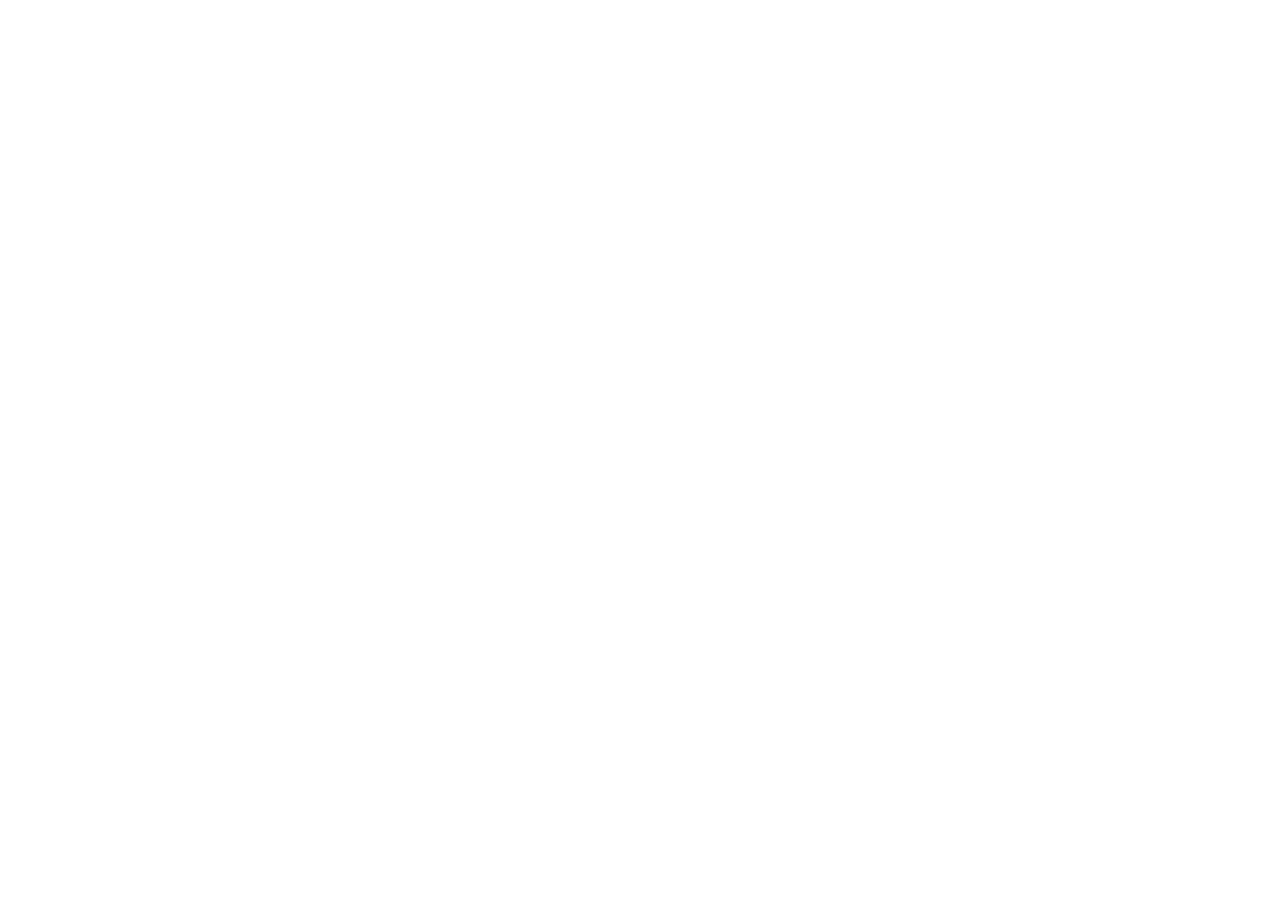
==== index.html @ 07524ce7 "Latihan 1.2: menambahkan basic HTML" ====
<!DOCTYPE html>
<html lang="en">
<head>
    <meta charset="UTF-8">
    <meta http-equiv="X-UA-Compatible" content="IE=edge">
    <meta name="viewport" content="width=device-width, initial-scale=1.0">
    <title>Tugas 1</title>
</head>
<body>
    
</body>
</html>
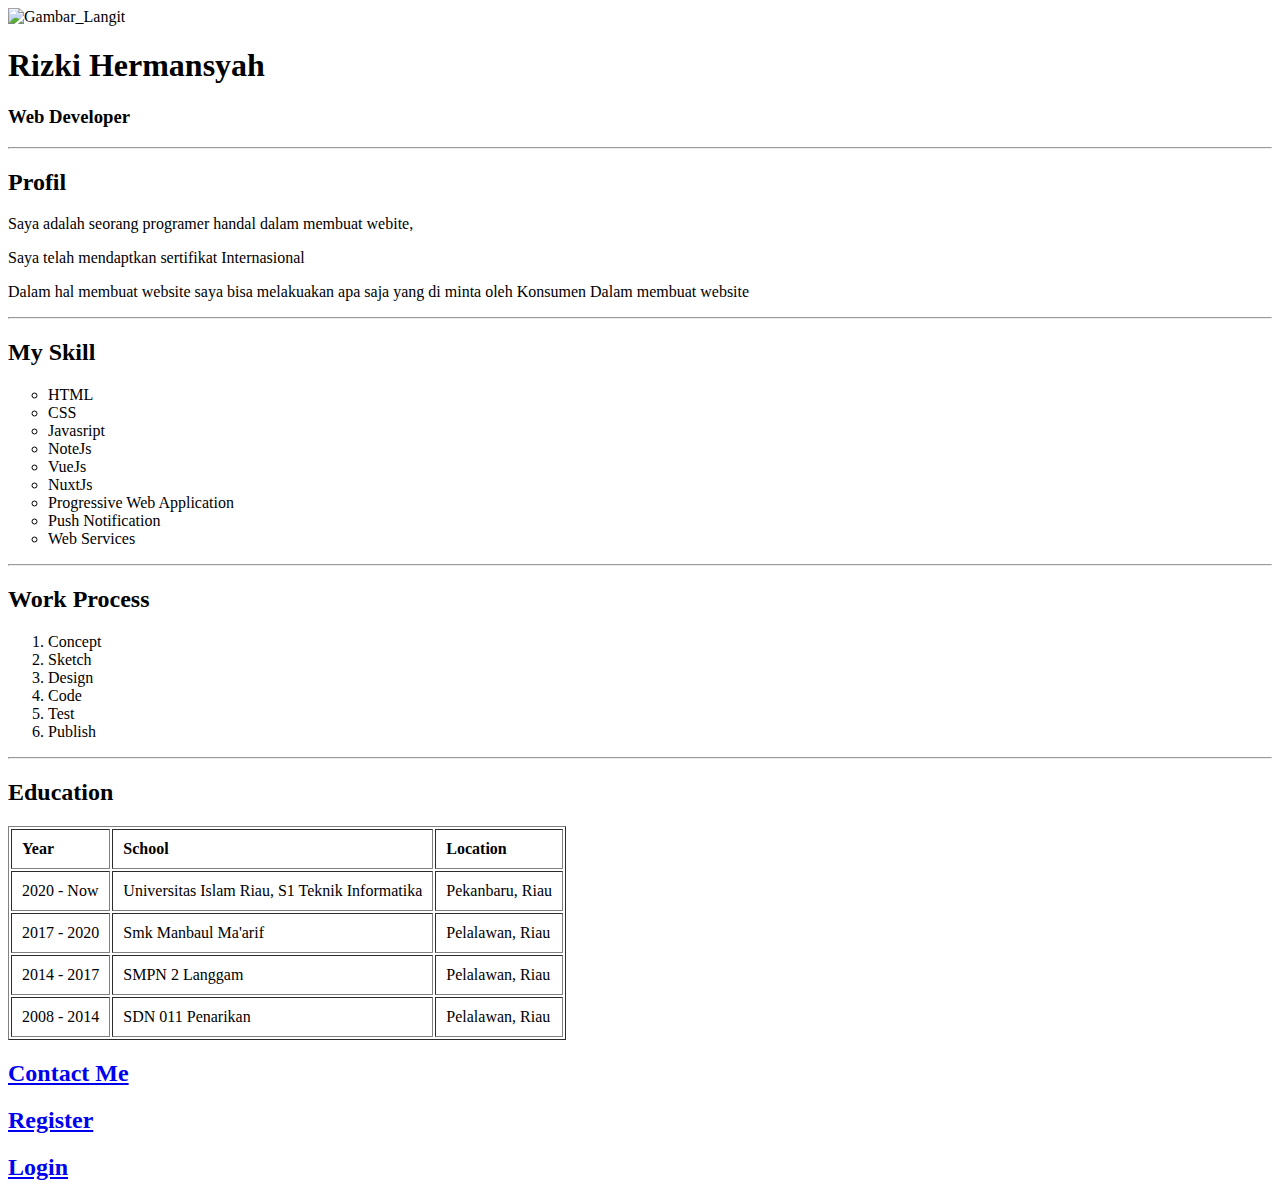
==== commit 6eea8e2c: "Latihan 2.4: Menambahkan Form Login" ====
--- a/index.html
+++ b/index.html
@@ -7,6 +7,84 @@
     <title>Tugas 1</title>
 </head>
 <body>
+    <img src="profil.jpg" alt="Gambar_Langit" width="90" height="100" alt="foto-profil">
+    <h1>Rizki Hermansyah</h1>
+
+	<h3>Web Developer</h3>
+	<hr>
+
+    <h2>Profil</h2>
+
+	<p>Saya adalah seorang programer handal dalam membuat webite, </p>
+	<p>Saya telah mendaptkan sertifikat Internasional</p>
+	<p>Dalam hal membuat website saya bisa melakuakan apa saja yang di minta oleh Konsumen Dalam membuat website</p>
+	<hr>
+
+    <h2>My Skill</h2>
+	<ul type="circle">
+		<li>HTML</li>
+		<li>CSS</li>
+		<li>Javasript</li>
+		<li>NoteJs</li>
+		<li>VueJs</li>
+		<li>NuxtJs</li>
+		<li>Progressive Web Application</li>
+		<li>Push Notification</li>
+		<li>Web Services</li>
+	</ul>
+	<hr>
+
+    <h2>Work Process</h2>
+	<ol type="circle">
+		<li>Concept</li>
+		<li>Sketch</li>
+		<li>Design</li>
+		<li>Code</li>
+		<li>Test</li>
+		<li>Publish</li>
+	</ol>
+	<hr>
+
+	<h2>Education</h2>
+	<table border="1" cellpadding="10">
+		
+		<tr>
+			
+			<td><b>Year</b></td>
+			<td><b>School</b></td>
+			<td><b>Location</b></td>
+		</tr>
+
+		<tr>
+			<td>2020 - Now</td>
+			<td>Universitas Islam Riau, S1 Teknik Informatika</td>
+			<td>Pekanbaru, Riau</td>
+		</tr>
+		
+		<tr>
+			<td>2017 - 2020</td>
+			<td>Smk Manbaul Ma'arif</td>
+			<td>Pelalawan, Riau</td>
+		</tr>
+
+		<tr>
+			<td>2014 - 2017</td>
+			<td>SMPN 2 Langgam</td>
+			<td>Pelalawan, Riau</td>
+		</tr>
+
+		<tr>
+			<td>2008 - 2014</td>
+			<td>SDN 011 Penarikan</td>
+			<td>Pelalawan, Riau</td>
+		</tr>
+
+	</table>
+
     
+    <h2><a href="contact.html">Contact Me</a></h2>
+	<h2><a href="register.html">Register</a></h2>
+	<h2><a href="login.html">Login</a></h2>
+
 </body>
 </html>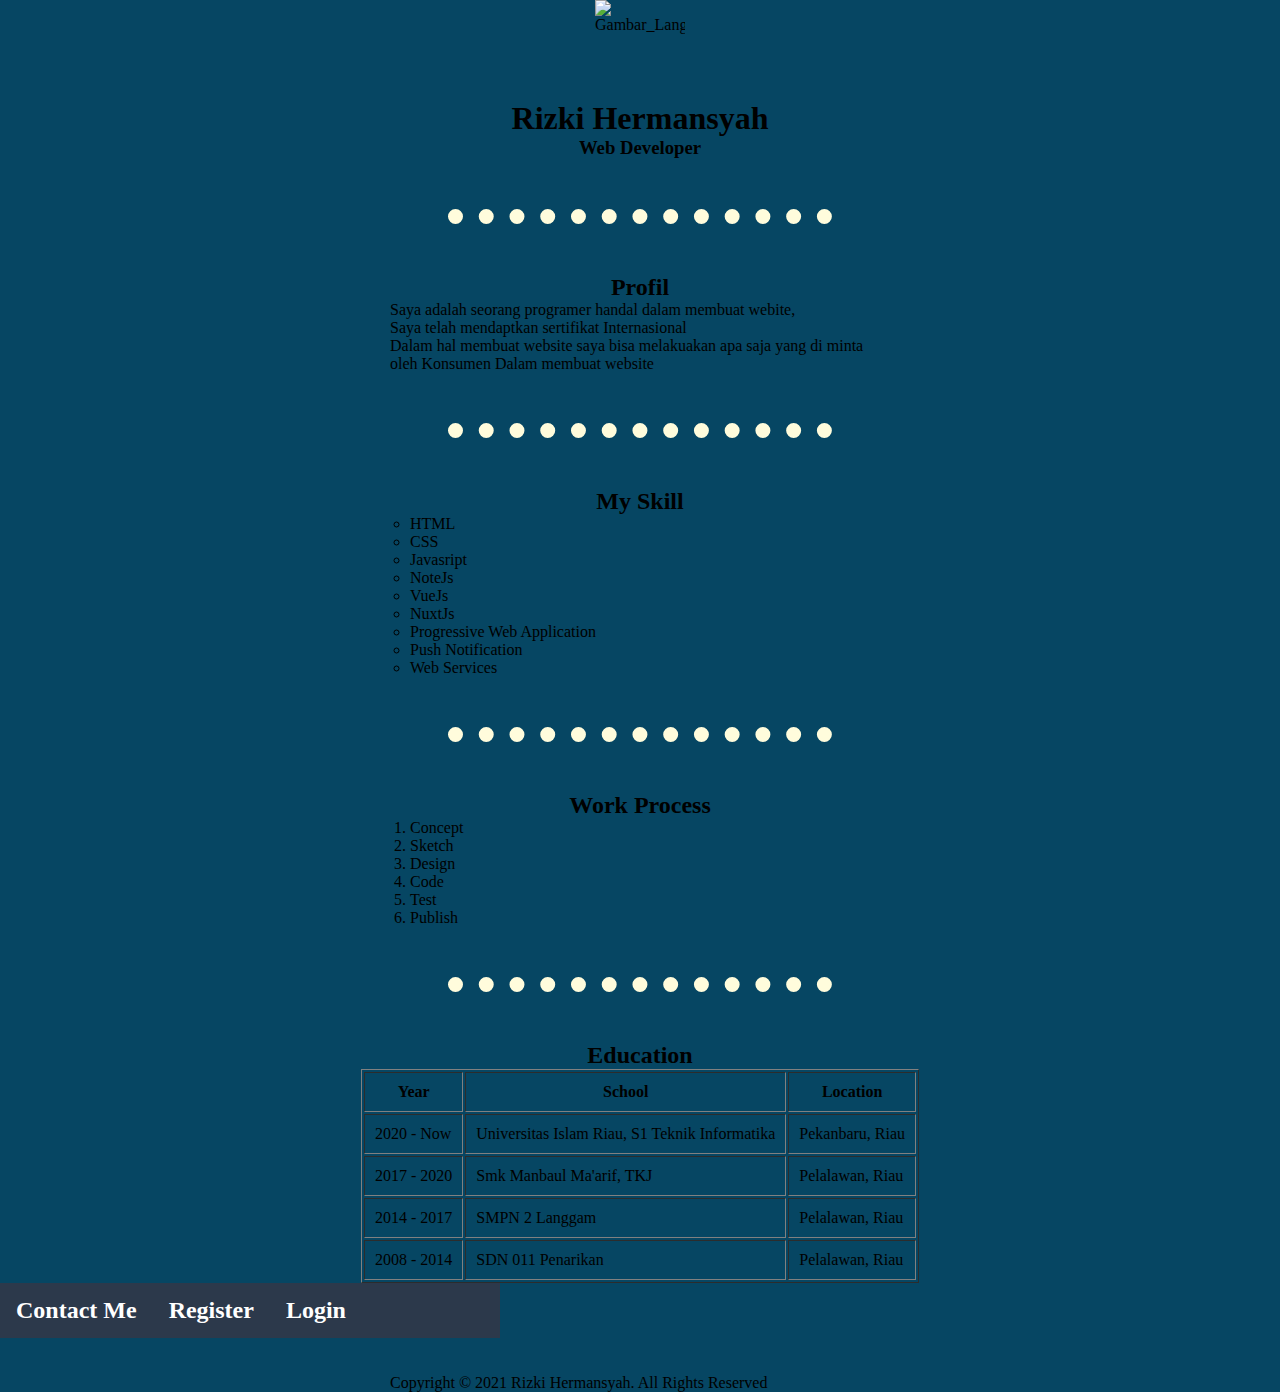
==== commit 51683935: "Latihan 3.11: Menambahkan Footer" ====
--- a/index.html
+++ b/index.html
@@ -5,6 +5,7 @@
     <meta http-equiv="X-UA-Compatible" content="IE=edge">
     <meta name="viewport" content="width=device-width, initial-scale=1.0">
     <title>Tugas 1</title>
+	<link rel="stylesheet" type="text/css" href="main.css">
 </head>
 <body>
     <img src="profil.jpg" alt="Gambar_Langit" width="90" height="100" alt="foto-profil">
@@ -49,11 +50,10 @@
 	<table border="1" cellpadding="10">
 		
 		<tr>
-			
-			<td><b>Year</b></td>
-			<td><b>School</b></td>
-			<td><b>Location</b></td>
-		</tr>
+            <th>Year</th>
+            <th>School</th>
+            <th>Location</th>
+ 		</tr>	
 
 		<tr>
 			<td>2020 - Now</td>
@@ -63,7 +63,7 @@
 		
 		<tr>
 			<td>2017 - 2020</td>
-			<td>Smk Manbaul Ma'arif</td>
+			<td>Smk Manbaul Ma'arif, TKJ</td>
 			<td>Pelalawan, Riau</td>
 		</tr>
 
@@ -82,9 +82,22 @@
 	</table>
 
     
-    <h2><a href="contact.html">Contact Me</a></h2>
-	<h2><a href="register.html">Register</a></h2>
-	<h2><a href="login.html">Login</a></h2>
+	<ul id="navbar">
+	
+		<li><h2><a href="contact.html">Contact Me</a></h2></li>
+		<li><h2><a href="register.html">Register</a></h2></li>
+		<li><h2><a href="login.html">Login</a></h2></li>
+
+	</ul>
+
+	
+	<br><br>
+
+<div class="footer">	
+<p>Copyright © 2021 Rizki Hermansyah. All
+Rights Reserved</p>
+</div>
+
 
 </body>
 </html>--- a/main.css
+++ b/main.css
@@ -0,0 +1,65 @@
+body{
+	background-color: #064663;
+}
+
+hr{
+
+	margin-top: 50px;
+	margin-bottom: 50px;
+	border-width: 15px;
+	border-style: none;
+	border-top-style: dotted;
+	width: 30%;
+	border-color: #FFFCDC;
+
+}
+
+h1, h2, h3, h4, h5, h6{
+	text-align: center; 
+}
+
+ol,ul, img, p{
+
+	display: block;
+	max-width: 500px;
+	margin-top: 0;
+	margin-bottom: 0;
+	margin-right: auto;
+	margin-left: auto;
+
+}
+
+#navbar{
+	list-style-type: none;
+	margin: 0px;
+	padding: 0px;
+	overflow: hidden;
+	background-color: #2C394B;
+
+}
+
+
+#navbar li{
+	float: left;
+}
+
+#navbar a{
+	display: block;
+	color: white;
+	text-align: center;
+	padding: 14px 16px;
+	text-decoration: none;
+}
+
+#navbar ul:last-child {
+	float: right;
+}
+
+#navbar li:hover{
+	background-color: black;
+}
+
+*{
+	margin: auto;
+	padding: auto;
+}
